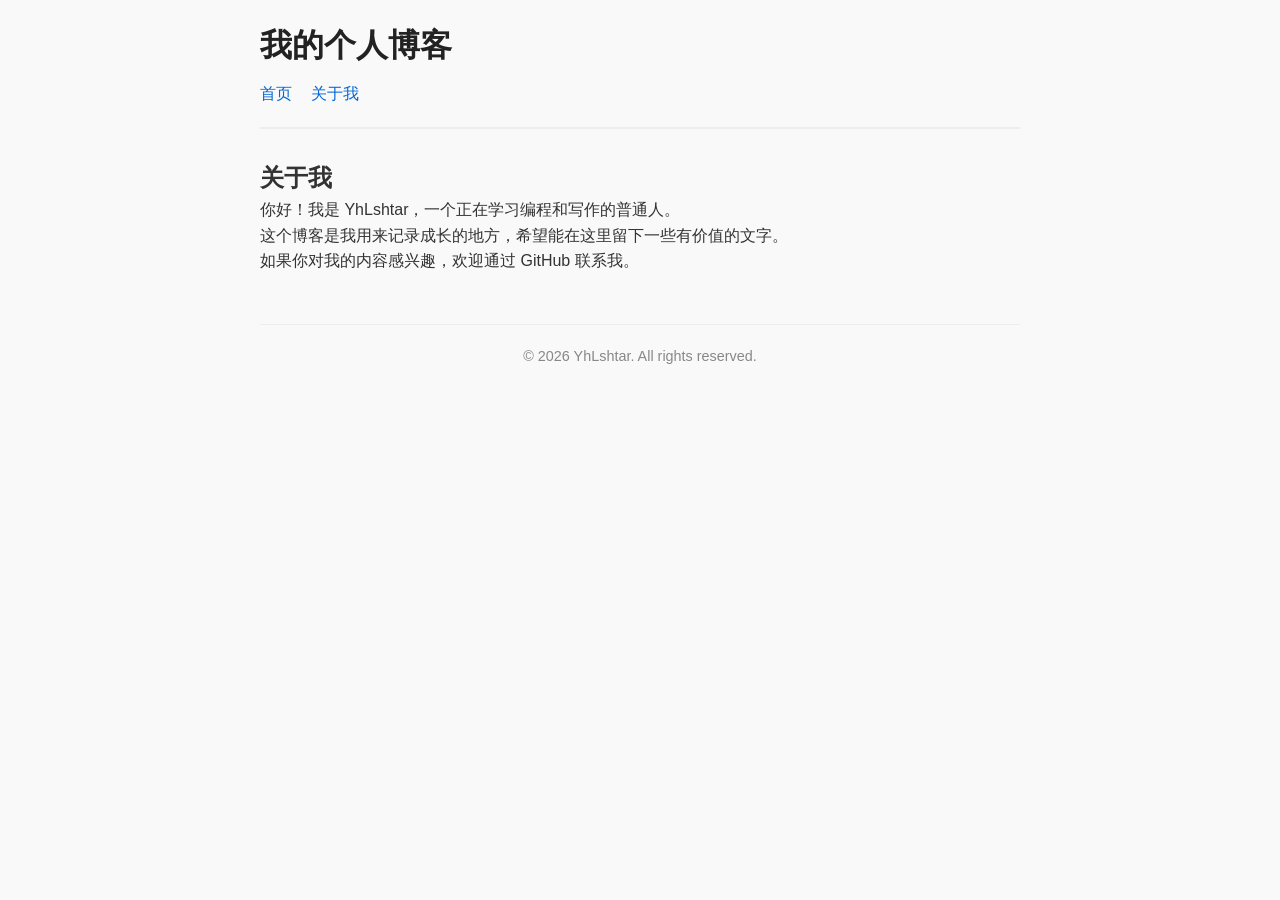
==== about/index.html @ 4cfbbb03 "静态博客网站模板测试" ====
<!DOCTYPE html>
<html lang="zh-CN">
<head>
    <meta charset="UTF-8">
    <meta name="viewport" content="width=device-width, initial-scale=1.0">
    <title>关于我 - 我的个人博客</title>
    <link rel="stylesheet" href="../css/style.css">
</head>
<body>
    <header>
        <h1><a href="../index.html" style="text-decoration:none; color:inherit;">我的个人博客</a></h1>
        <nav>
            <a href="../index.html">首页</a>
            <a href="../about/">关于我</a>
        </nav>
    </header>

    <main>
        <h2>关于我</h2>
        <p>你好！我是 YhLshtar，一个正在学习编程和写作的普通人。</p>
        <p>这个博客是我用来记录成长的地方，希望能在这里留下一些有价值的文字。</p>
        <p>如果你对我的内容感兴趣，欢迎通过 GitHub 联系我。</p>
    </main>

    <footer>
        <p>&copy; 2026 YhLshtar. All rights reserved.</p>
    </footer>
</body>
</html>
---- css/style.css ----
/* 基础重置 */
* { margin: 0; padding: 0; box-sizing: border-box; }

body {
    font-family: -apple-system, BlinkMacSystemFont, "Segoe UI", Roboto, "Helvetica Neue", Arial, sans-serif;
    line-height: 1.6;
    color: #333;
    max-width: 800px;
    margin: 0 auto;
    padding: 20px;
    background-color: #f9f9f9;
}

/* 头部和导航 */
header {
    border-bottom: 2px solid #eee;
    padding-bottom: 20px;
    margin-bottom: 30px;
}

header h1 { font-size: 2em; margin-bottom: 10px; color: #222; }

nav a {
    margin-right: 15px;
    text-decoration: none;
    color: #0366d6;
    font-weight: 500;
}

nav a:hover { text-decoration: underline; }

/* 文章列表 */
.post-list { list-style: none; }

.post-list li {
    margin-bottom: 15px;
    display: flex;
    align-items: center;
}

.post-list .date {
    color: #888;
    font-size: 0.9em;
    margin-right: 15px;
    min-width: 90px;
}

.post-list a {
    text-decoration: none;
    color: #0366d6;
    font-size: 1.1em;
}

.post-list a:hover { text-decoration: underline; }

/* 文章内容 */
article h2 { margin-bottom: 10px; color: #222; }
article .meta { color: #888; font-size: 0.9em; margin-bottom: 20px; }
article p { margin-bottom: 15px; }

/* 页脚 */
footer {
    margin-top: 50px;
    padding-top: 20px;
    border-top: 1px solid #eee;
    text-align: center;
    color: #888;
    font-size: 0.9em;
}
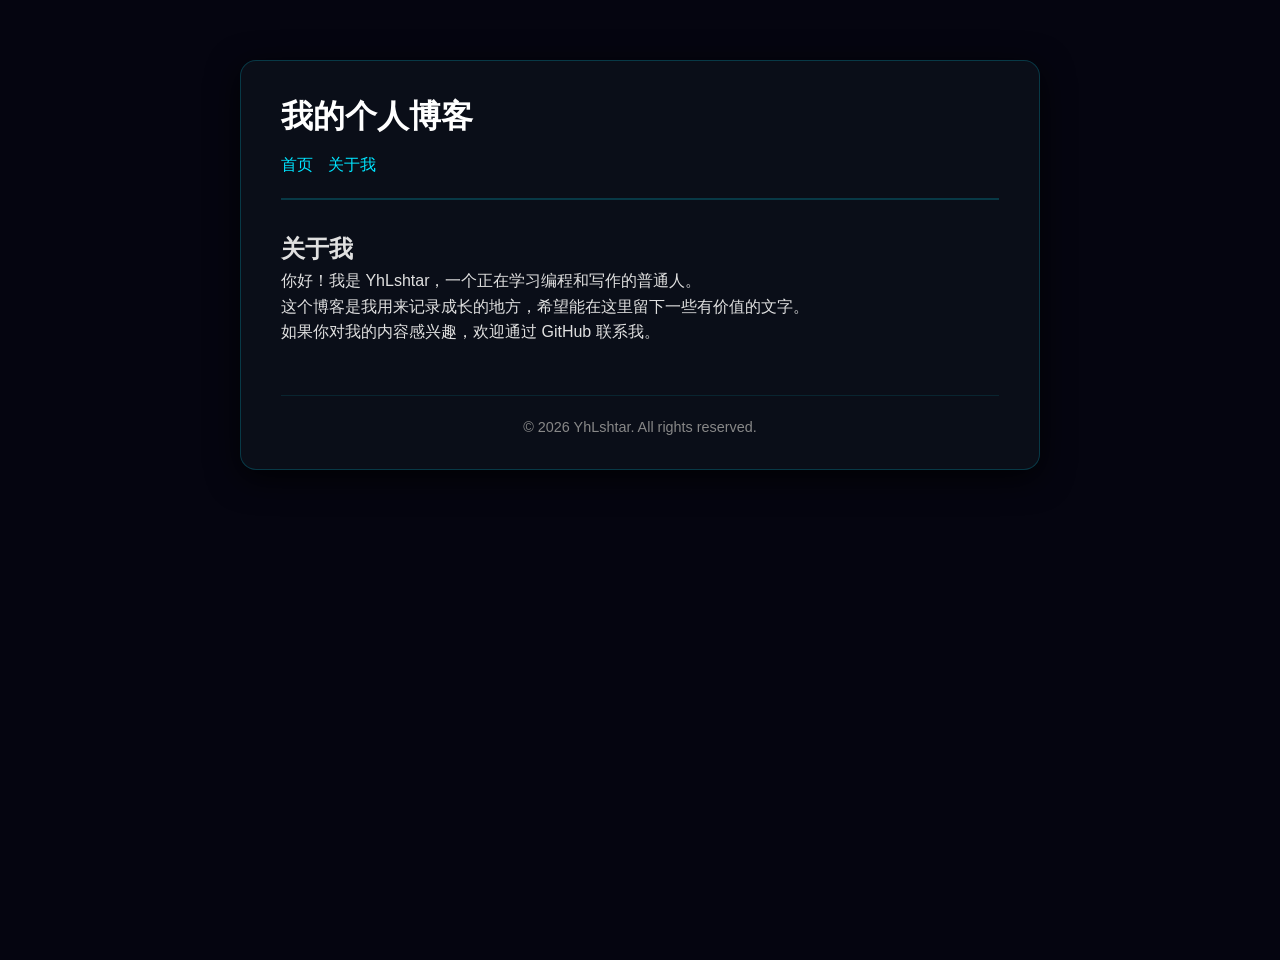
==== commit b329d76e: "静态博客网站模板界面优化1" ====
--- a/about/index.html
+++ b/about/index.html
@@ -7,23 +7,26 @@
     <link rel="stylesheet" href="../css/style.css">
 </head>
 <body>
-    <header>
-        <h1><a href="../index.html" style="text-decoration:none; color:inherit;">我的个人博客</a></h1>
-        <nav>
-            <a href="../index.html">首页</a>
-            <a href="../about/">关于我</a>
-        </nav>
-    </header>
+    <!-- 加上包裹容器，保持和主页一致的磨砂玻璃风格 -->
+    <div class="blog-wrapper">
+        <header>
+            <h1><a href="../index.html" style="text-decoration:none; color:inherit;">我的个人博客</a></h1>
+            <nav>
+                <a href="../index.html">首页</a>
+                <a href="../about/">关于我</a>
+            </nav>
+        </header>
 
-    <main>
-        <h2>关于我</h2>
-        <p>你好！我是 YhLshtar，一个正在学习编程和写作的普通人。</p>
-        <p>这个博客是我用来记录成长的地方，希望能在这里留下一些有价值的文字。</p>
-        <p>如果你对我的内容感兴趣，欢迎通过 GitHub 联系我。</p>
-    </main>
+        <main>
+            <h2>关于我</h2>
+            <p>你好！我是 YhLshtar，一个正在学习编程和写作的普通人。</p>
+            <p>这个博客是我用来记录成长的地方，希望能在这里留下一些有价值的文字。</p>
+            <p>如果你对我的内容感兴趣，欢迎通过 GitHub 联系我。</p>
+        </main>
 
-    <footer>
-        <p>&copy; 2026 YhLshtar. All rights reserved.</p>
-    </footer>
+        <footer>
+            <p>&copy; 2026 YhLshtar. All rights reserved.</p>
+        </footer>
+    </div>
 </body>
 </html>
--- a/css/style.css
+++ b/css/style.css
@@ -1,33 +1,65 @@
-/* 基础重置 */
 * { margin: 0; padding: 0; box-sizing: border-box; }
+
+html, body {
+    width: 100%;
+    min-height: 100vh;
+    background-color: #050510; /* 深邃暗夜蓝黑 */
+}
 
 body {
     font-family: -apple-system, BlinkMacSystemFont, "Segoe UI", Roboto, "Helvetica Neue", Arial, sans-serif;
     line-height: 1.6;
-    color: #333;
+    color: #e0e0e0;
+    overflow-x: hidden;
+}
+
+/* 全屏背景画布 */
+#canvas-container {
+    position: fixed;
+    top: 0; left: 0;
+    width: 100vw; height: 100vh;
+    z-index: 0; /* 放在背景色之上 */
+    pointer-events: none; /* 鼠标事件穿透 */
+}
+
+/* 博客内容容器 - 磨砂玻璃效果 */
+.blog-wrapper {
+    position: relative;
+    z-index: 1; /* 确保内容在粒子之上 */
     max-width: 800px;
-    margin: 0 auto;
-    padding: 20px;
-    background-color: #f9f9f9;
+    margin: 60px auto;
+    padding: 30px 40px;
+    background: rgba(15, 20, 30, 0.65);
+    backdrop-filter: blur(12px);
+    -webkit-backdrop-filter: blur(12px);
+    border-radius: 16px;
+    border: 1px solid rgba(0, 229, 255, 0.2);
+    box-shadow: 0 8px 32px rgba(0, 0, 0, 0.8);
 }
 
 /* 头部和导航 */
 header {
-    border-bottom: 2px solid #eee;
+    border-bottom: 2px solid rgba(0, 229, 255, 0.2);
     padding-bottom: 20px;
     margin-bottom: 30px;
 }
 
-header h1 { font-size: 2em; margin-bottom: 10px; color: #222; }
+header h1 { font-size: 2em; margin-bottom: 10px; color: #fff; }
+
+nav {
+    display: flex;
+    align-items: center;
+    gap: 15px;
+}
 
 nav a {
-    margin-right: 15px;
     text-decoration: none;
-    color: #0366d6;
+    color: #00e5ff;
     font-weight: 500;
+    transition: color 0.3s;
 }
 
-nav a:hover { text-decoration: underline; }
+nav a:hover { color: #66f0ff; text-decoration: underline; }
 
 /* 文章列表 */
 .post-list { list-style: none; }
@@ -36,7 +68,12 @@
     margin-bottom: 15px;
     display: flex;
     align-items: center;
+    padding: 10px;
+    border-radius: 8px;
+    transition: background 0.3s;
 }
+
+.post-list li:hover { background: rgba(0, 229, 255, 0.08); }
 
 .post-list .date {
     color: #888;
@@ -47,22 +84,18 @@
 
 .post-list a {
     text-decoration: none;
-    color: #0366d6;
+    color: #fff;
     font-size: 1.1em;
+    transition: color 0.3s;
 }
 
-.post-list a:hover { text-decoration: underline; }
-
-/* 文章内容 */
-article h2 { margin-bottom: 10px; color: #222; }
-article .meta { color: #888; font-size: 0.9em; margin-bottom: 20px; }
-article p { margin-bottom: 15px; }
+.post-list a:hover { color: #00e5ff; }
 
 /* 页脚 */
 footer {
     margin-top: 50px;
     padding-top: 20px;
-    border-top: 1px solid #eee;
+    border-top: 1px solid rgba(0, 229, 255, 0.1);
     text-align: center;
     color: #888;
     font-size: 0.9em;
